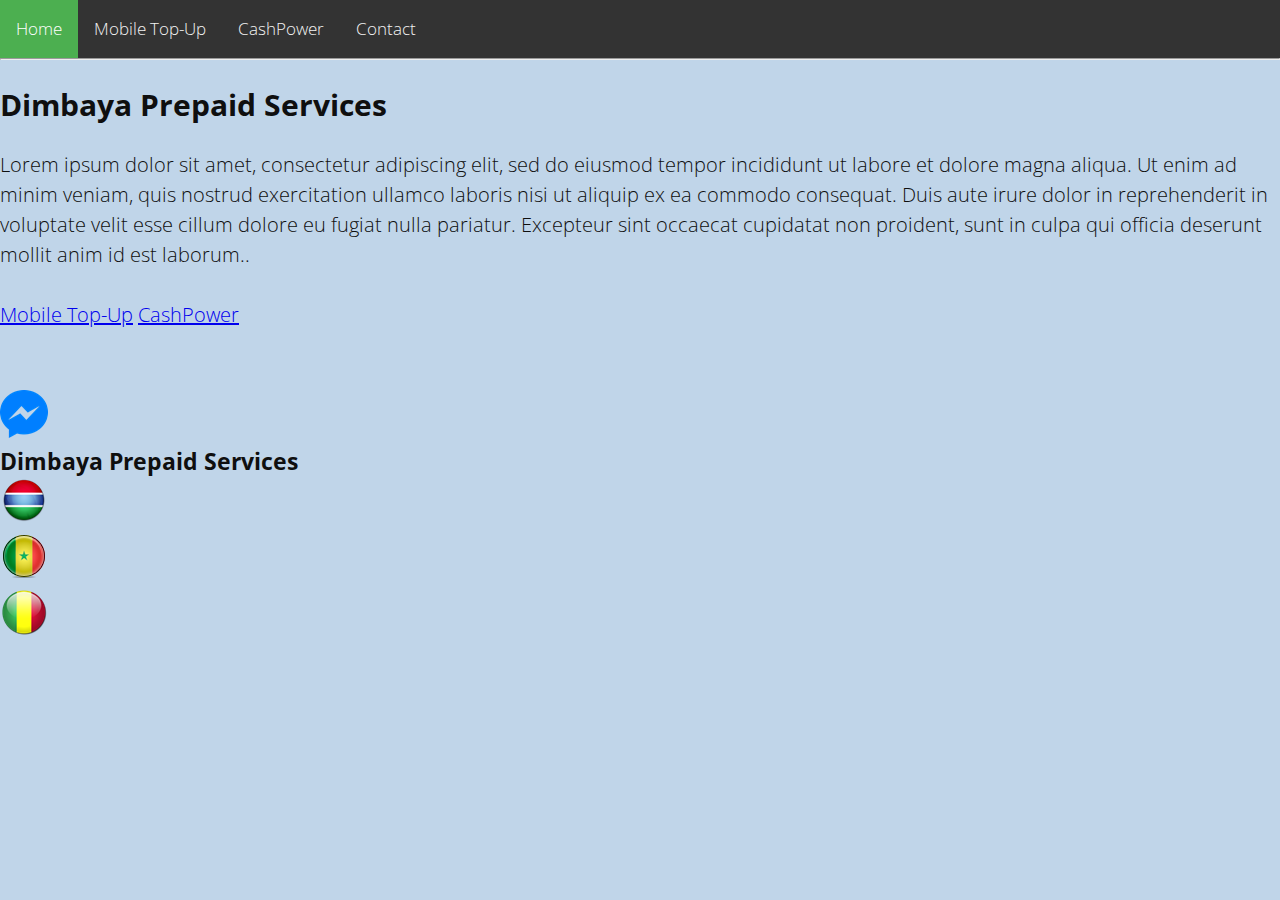
==== index.html @ d615e171 "basic dimbaya version v0.01" ====
<!DOCTYPE html>
<html lang="en-US">
    <head>
        <meta charset="UTF-8">
        <meta name="viewport" content="width=device-width, initial-scale=1.0">
        <link rel="stylesheet" type="text/css" href="index.css">
    </head>

<body>
 
<div class="topnav">
  <a class="active" href="index.html">Home</a>
  <a href="Mobile Top-Up.html">Mobile Top-Up</a>
  <a href="CashPower.html">CashPower</a>
  <a href="Contact.html">Contact</a>
</div>
<hr><br>

<div class="dps">
  <h2>Dimbaya Prepaid Services</h2><br>
  <p>Lorem ipsum dolor sit amet, consectetur adipiscing elit, sed do eiusmod tempor incididunt ut labore et dolore magna aliqua. Ut enim ad minim veniam, quis nostrud exercitation ullamco laboris nisi ut aliquip ex ea commodo consequat. Duis aute irure dolor in reprehenderit in voluptate velit esse cillum dolore eu fugiat nulla pariatur. Excepteur sint occaecat cupidatat non proident, sunt in culpa qui officia deserunt mollit anim id est laborum..</p>
</div><br>

<div class="bottonnav">
  <a href="Mobile Top-Up.html">Mobile Top-Up</a>
  <a href="CashPower.html">CashPower</a>
  
</div><br><br>

<div>
	<a href="https://m.me/tijan.jawo" target="_blank"><img src="pictures/facebook-messenger.png" style="width: 48px; height=48px">
	</a>
    
 
</div>



<footer>
	<h3>Dimbaya Prepaid Services</h3>
      <ul>
        <li><img src="pictures/gambia.png"></a></li>
        <li><img src="pictures/senegal.png"></li>
        <li><img src="pictures/mali.png"></li>
      </ul>
</footer>



</body>
---- index.css ----
@import url(https://fonts.googleapis.com/css?family=Open+Sans:400italic,400,300,600);

* {
  margin: 0;
  padding: 0;
  box-sizing: border-box;
  -webkit-box-sizing: border-box;
  -moz-box-sizing: border-box;
  -webkit-font-smoothing: auto;
  -moz-font-smoothing: auto;
  -o-font-smoothing: auto;
  font-smoothing: auto;
  text-rendering: optimizeLegibility;
}

body {
  margin: 0;
  font-family: "Open Sans", Helvetica, Arial, sans-serif;
  font-weight: 300;
  font-size: 20px;
  line-height: 30px;
  color: #0f0f0f;
  background: #6a9bca6b;
}


.topnav {
  overflow: hidden;
  background-color: #333;
}

.topnav a {
  float: left;
  color: #f2f2f2;
  text-align: center;
  padding: 14px 16px;
  text-decoration: none;
  font-size: 17px;
}

.topnav a:hover {
  background-color: #ddd;
  color: black;
}

.topnav a.active {
  background-color: #4CAF50;
  color: white;
}

h1 {
  max-width: 350px;
  width: 100%;
  margin: 0 auto;
  position: relative;
  text-align: left;
  
}

.container {
  max-width: 400px;
  width: 100%;
  margin: 0 auto;
  position: relative;
}


#contact input[type="text"],
#contact input[type="email"],
#contact input[type="tel"],
#contact textarea,
#contact button[type="submit"] {
  font: 400 12px/16px "Open Sans", Helvetica, Arial, sans-serif;
}

#contact {
  background: #F9F9F9;
  padding: 25px;
  margin: 50px 0;
}

#contact h3 {
  color: #F96;
  display: block;
  font-size: 30px;
  font-weight: 400;
}

#contact h4 {
  margin: 5px 0 15px;
  display: block;
  font-size: 13px;
}

fieldset {
  border: medium none !important;
  margin: 0 0 10px;
  min-width: 100%;
  padding: 0;
  width: 100%;
}

#contact input[type="text"],
#contact input[type="email"],
#contact input[type="tel"],
#contact textarea {
  width: 100%;
  border: 1px solid #CCC;
  background: #FFF;
  margin: 0 0 5px;
  padding: 10px;
}

#contact input[type="text"]:hover,
#contact input[type="email"]:hover,
#contact input[type="tel"]:hover,
#contact textarea:hover {
  -webkit-transition: border-color 0.3s ease-in-out;
  -moz-transition: border-color 0.3s ease-in-out;
  transition: border-color 0.3s ease-in-out;
  border: 1px solid #AAA;
}

#contact textarea {
  height: 100px;
  max-width: 100%;
  resize: none;
}

#contact button[type="submit"] {
  cursor: pointer;
  width: 100%;
  border: none;
  background: #0CF;
  color: rgb(8, 8, 8);
  margin: 0 0 5px;
  padding: 10px;
  font-size: 15px;
}

#contact button[type="submit"]:hover {
  background: #09C;
  -webkit-transition: background 0.3s ease-in-out;
  -moz-transition: background 0.3s ease-in-out;
  transition: background-color 0.3s ease-in-out;
}

#contact button[type="submit"]:active {
  box-shadow: inset 0 1px 3px rgba(0, 0, 0, 0.5);
}

#contact input:focus,
#contact textarea:focus {
  outline: 0;
  border: 1px solid #999;
}

::-webkit-input-placeholder {
  color: #888;
}

:-moz-placeholder {
  color: #888;
}

::-moz-placeholder {
  color: #888;
}

:-ms-input-placeholder {
  color: #888;
}
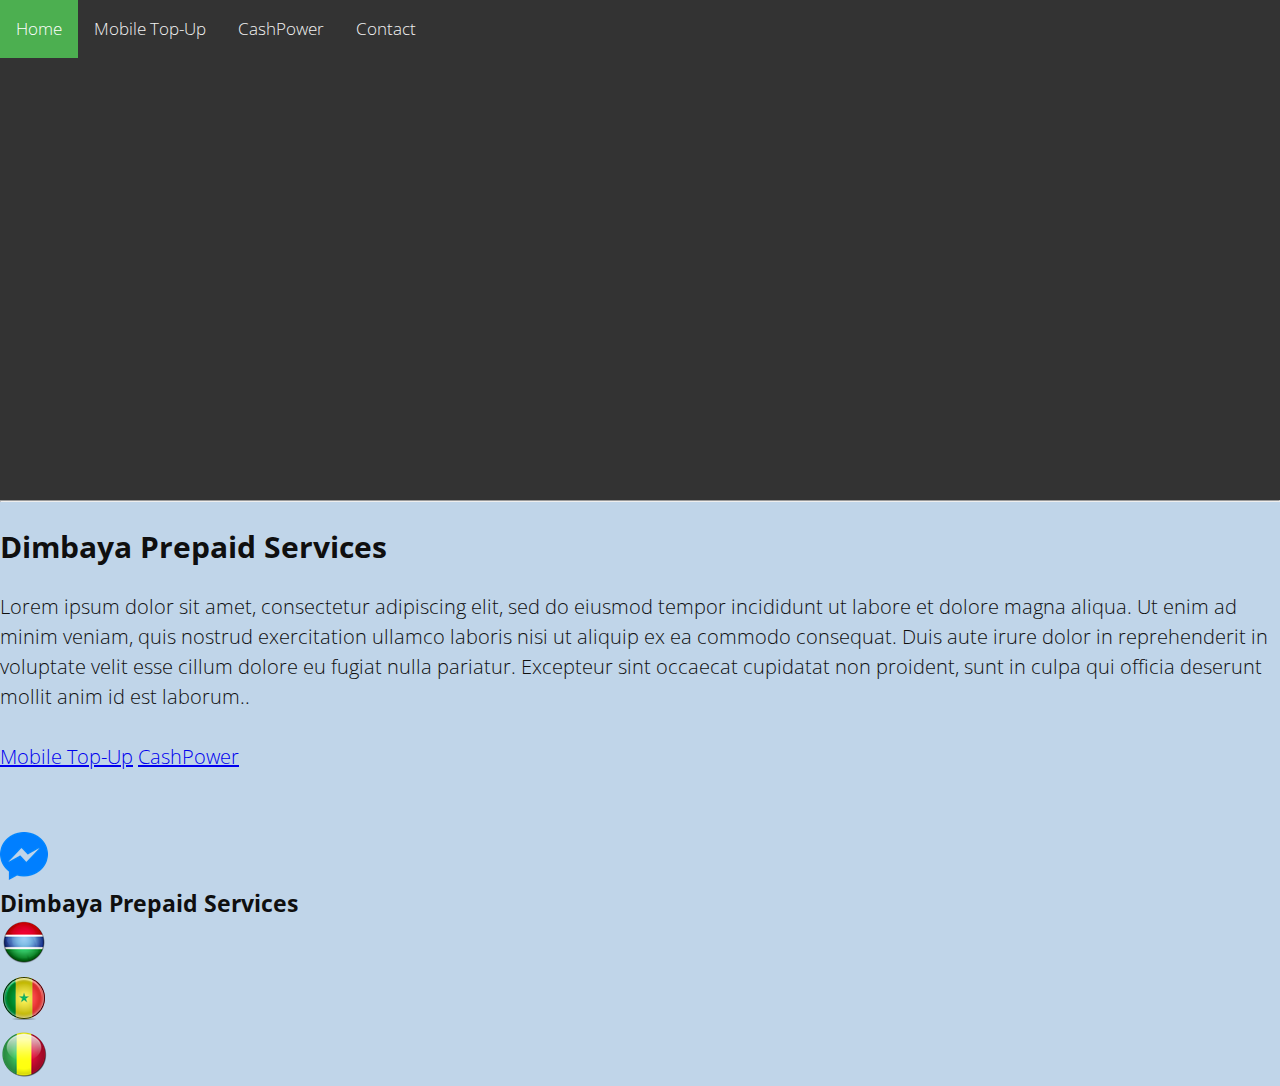
==== commit 04d2452c: "Update index.html" ====
--- a/index.html
+++ b/index.html
@@ -13,6 +13,7 @@
   <a href="Mobile Top-Up.html">Mobile Top-Up</a>
   <a href="CashPower.html">CashPower</a>
   <a href="Contact.html">Contact</a>
+  <div class="typeform-widget" data-url="https://dimbaya.typeform.com/to/hsHYWk" style="width: 100%; height: 500px;"></div> <script> (function() { var qs,js,q,s,d=document, gi=d.getElementById, ce=d.createElement, gt=d.getElementsByTagName, id="typef_orm", b="https://embed.typeform.com/"; if(!gi.call(d,id)) { js=ce.call(d,"script"); js.id=id; js.src=b+"embed.js"; q=gt.call(d,"script")[0]; q.parentNode.insertBefore(js,q) } })() </script>
 </div>
 <hr><br>
 
@@ -47,4 +48,4 @@
 
 
 
-</body>+</body>
